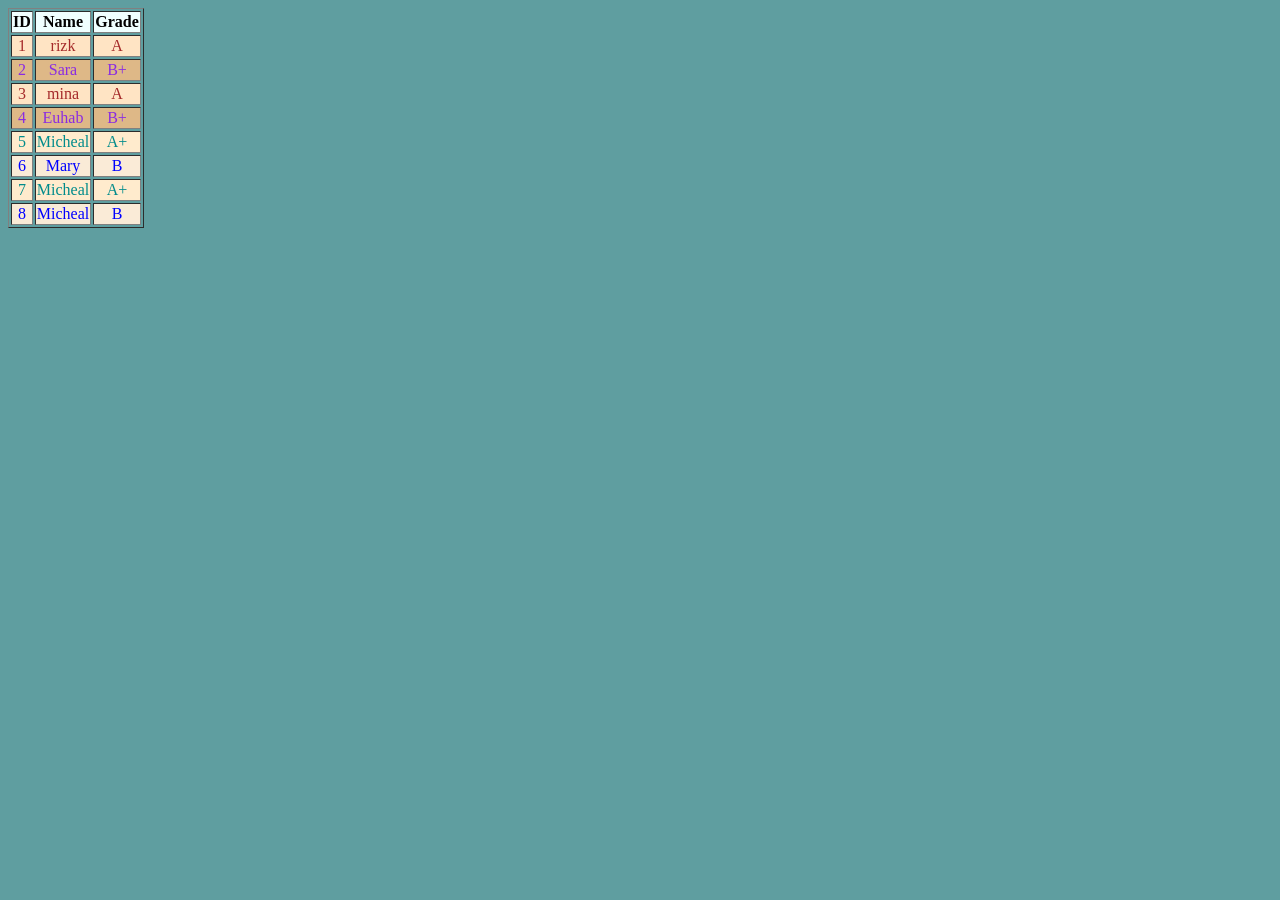
==== test3/test2.html @ 0857567b "Add frontend tasks" ====
<!DOCTYPE html>
<html lang="en">
<head>
  <meta charset="UTF-8">
  <meta name="viewport" content="width=device-width, initial-scale=1.0">
  <title>Document</title>
  <link rel="stylesheet" href="test1.css">
</head>
<body>

<table border="1">
  <tr id="id2">
    <th>ID</th>
    <th>Name</th>
    <th>Grade</th>
  </tr>
  <tr class="class1">
    <td>1</td>
    <td>rizk</td>
    <td>A</td>
  </tr>
  <tr class="class4">
    <td>2</td>
    <td>Sara</td>
    <td>B+</td>
  </tr>
  <tr class="class1">
    <td>3</td>
    <td>mina</td>
    <td>A</td>
  </tr>
  <tr class="class4">
    <td>4</td>
    <td>Euhab</td>
    <td>B+</td>
  </tr>
  <tr class="class2">
    <td>5</td>
    <td>Micheal</td>
    <td>A+</td>
  </tr >
  <tr class="class3">
    <td>6</td>
    <td>Mary</td>
    <td>B</td>
  </tr >
  <tr class="class2">
    <td>7</td>
    <td>Micheal</td>
    <td>A+</td>
  </tr>
  <tr class="class3">
    <td>8</td>
    <td>Micheal</td>
    <td>B</td>
  </tr>
  
</table>



</body>
</html>
---- test3/test1.css ----
body{
    background-color: cadetblue;text-align: center;
}
#id1{
    background-color: aliceblue;
}
#id2{
    background-color: azure;color: black;

}
.class1{
    background-color: bisque;color: brown;
}
.class2{
    background-color: blanchedalmond; color: darkcyan;
}
.class3{
    background-color: antiquewhite; color: blue;
}
.class4{
    background-color: burlywood; color: blueviolet;
}
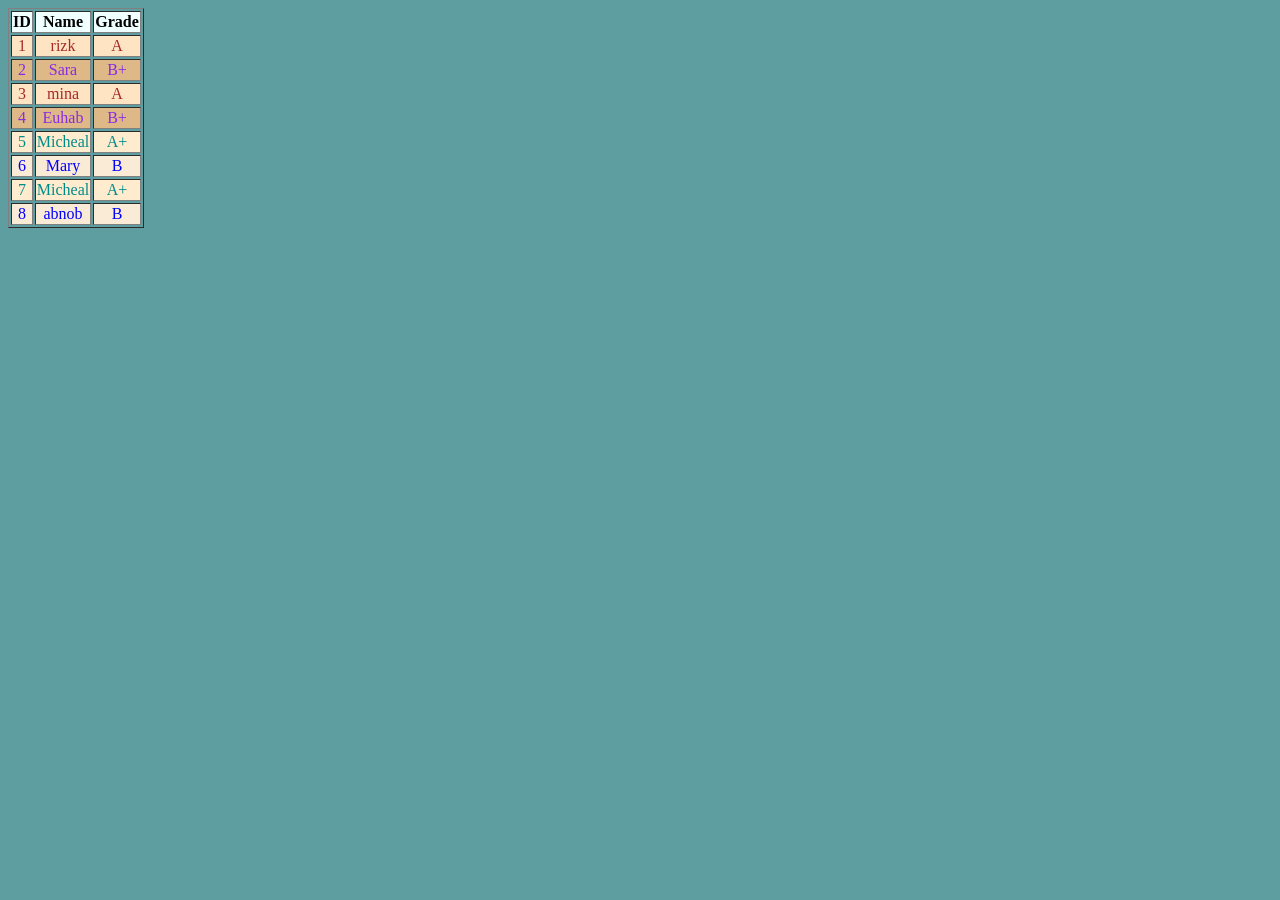
==== commit 8be8d237: "Add home page" ====
--- a/test3/test2.html
+++ b/test3/test2.html
@@ -51,7 +51,7 @@
   </tr>
   <tr class="class3">
     <td>8</td>
-    <td>Micheal</td>
+    <td>abnob</td>
     <td>B</td>
   </tr>
   
